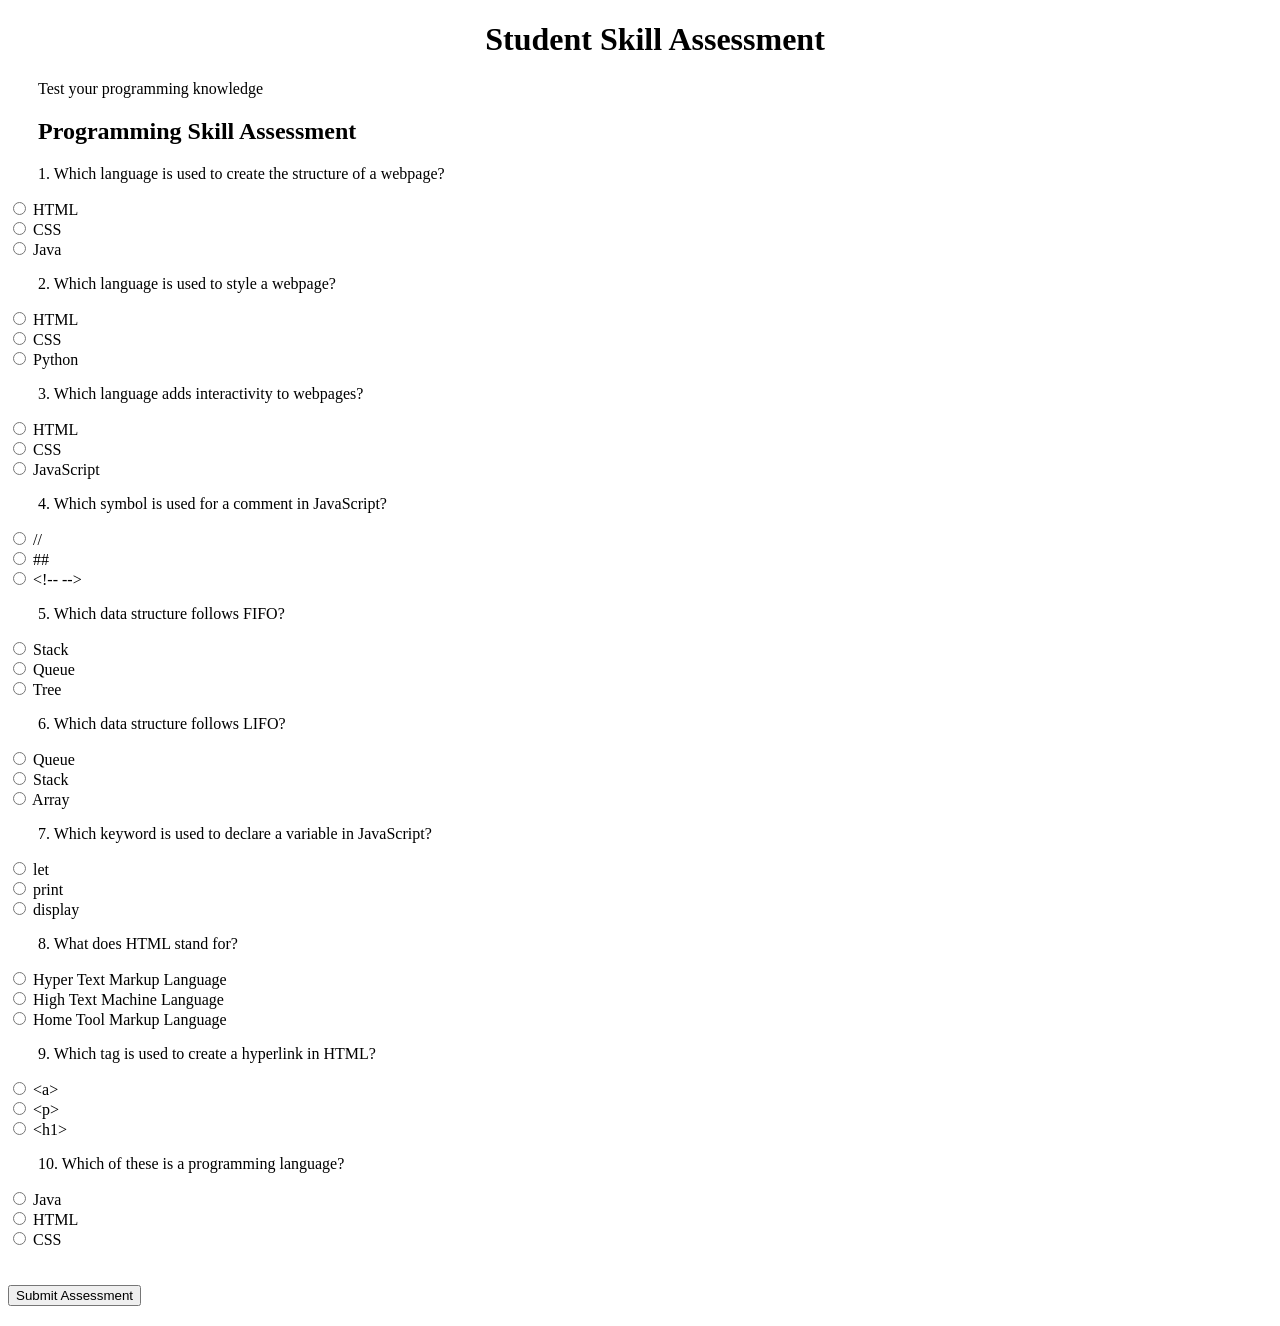
==== index.html @ 046124a4 "Rename assessment.html to index.html" ====
<!DOCTYPE html>
<html>
<head>
    <title>Student Skill Assessment</title>
    <link rel="stylesheet" href="css/style.css">
    <style>
        h1 {
            text-align:center;
        }
    </style>
</head>

<body>

<header>
    <h1 style="margin-left:30px;" class="assessment-title">Student Skill Assessment</h1>
    <p style="margin-left:30px;">Test your programming knowledge</p>
</header>

<div class="container">
    <h2 style="margin-left:30px;">Programming Skill Assessment</h2>

<p style="margin-left:30px;">1. Which language is used to create the structure of a webpage?</p>
<input type="radio" name="q1" value="HTML"> HTML<br>
<input type="radio" name="q1" value="CSS"> CSS<br>
<input type="radio" name="q1" value="Java"> Java<br>

<p style="margin-left:30px;">2. Which language is used to style a webpage?</p>
<input type="radio" name="q2" value="HTML"> HTML<br>
<input type="radio" name="q2" value="CSS"> CSS<br>
<input type="radio" name="q2" value="Python"> Python<br>

<p style="margin-left:30px;">3. Which language adds interactivity to webpages?</p>
<input type="radio" name="q3" value="HTML"> HTML<br>
<input type="radio" name="q3" value="CSS"> CSS<br>
<input type="radio" name="q3" value="JavaScript"> JavaScript<br>

<p style="margin-left:30px;">4. Which symbol is used for a comment in JavaScript?</p>
<input type="radio" name="q4" value="//"> //<br>
<input type="radio" name="q4" value="##"> ##<br>
<input type="radio" name="q4" value="<!--"> &lt;!-- --&gt;<br>

<p style="margin-left:30px;">5. Which data structure follows FIFO?</p>
<input type="radio" name="q5" value="Stack"> Stack<br>
<input type="radio" name="q5" value="Queue"> Queue<br>
<input type="radio" name="q5" value="Tree"> Tree<br>

<p style="margin-left:30px;">6. Which data structure follows LIFO?</p>
<input type="radio" name="q6" value="Queue"> Queue<br>
<input type="radio" name="q6" value="Stack"> Stack<br>
<input type="radio" name="q6" value="Array"> Array<br>

<p style="margin-left:30px;">7. Which keyword is used to declare a variable in JavaScript?</p>
<input type="radio" name="q7" value="let"> let<br>
<input type="radio" name="q7" value="print"> print<br>
<input type="radio" name="q7" value="display"> display<br>

<p style="margin-left:30px;">8. What does HTML stand for?</p>
<input type="radio" name="q8" value="Hyper Text Markup Language">
Hyper Text Markup Language<br>
<input type="radio" name="q8" value="High Text Machine Language">
High Text Machine Language<br>
<input type="radio" name="q8" value="Home Tool Markup Language">
Home Tool Markup Language<br>

<p style="margin-left:30px;">9. Which tag is used to create a hyperlink in HTML?</p>
<input type="radio" name="q9" value="a"> &lt;a&gt;<br>
<input type="radio" name="q9" value="p"> &lt;p&gt;<br>
<input type="radio" name="q9" value="h1"> &lt;h1&gt;<br>

<p style="margin-left:30px;">10. Which of these is a programming language?</p>
<input type="radio" name="q10" value="Java"> Java<br>
<input type="radio" name="q10" value="HTML"> HTML<br>
<input type="radio" name="q10" value="CSS"> CSS<br>

<br><br>

<button onclick="calculateScore()">Submit Assessment</button>

<h2 id="result"></h2>
</div>

<script>

function calculateScore() {

    let score = 0;

    if (document.querySelector('input[name="q1"]:checked')?.value === "HTML") score++;
    if (document.querySelector('input[name="q2"]:checked')?.value === "CSS") score++;
    if (document.querySelector('input[name="q3"]:checked')?.value === "JavaScript") score++;
    if (document.querySelector('input[name="q4"]:checked')?.value === "//") score++;
    if (document.querySelector('input[name="q5"]:checked')?.value === "Queue") score++;
    if (document.querySelector('input[name="q6"]:checked')?.value === "Stack") score++;
    if (document.querySelector('input[name="q7"]:checked')?.value === "let") score++;
    if (document.querySelector('input[name="q8"]:checked')?.value === "Hyper Text Markup Language") score++;
    if (document.querySelector('input[name="q9"]:checked')?.value === "a") score++;
    if (document.querySelector('input[name="q10"]:checked')?.value === "Java") score++;

   localStorage.setItem("score", score);
location.href = "result.html";
}

</script>

</body>
</html>
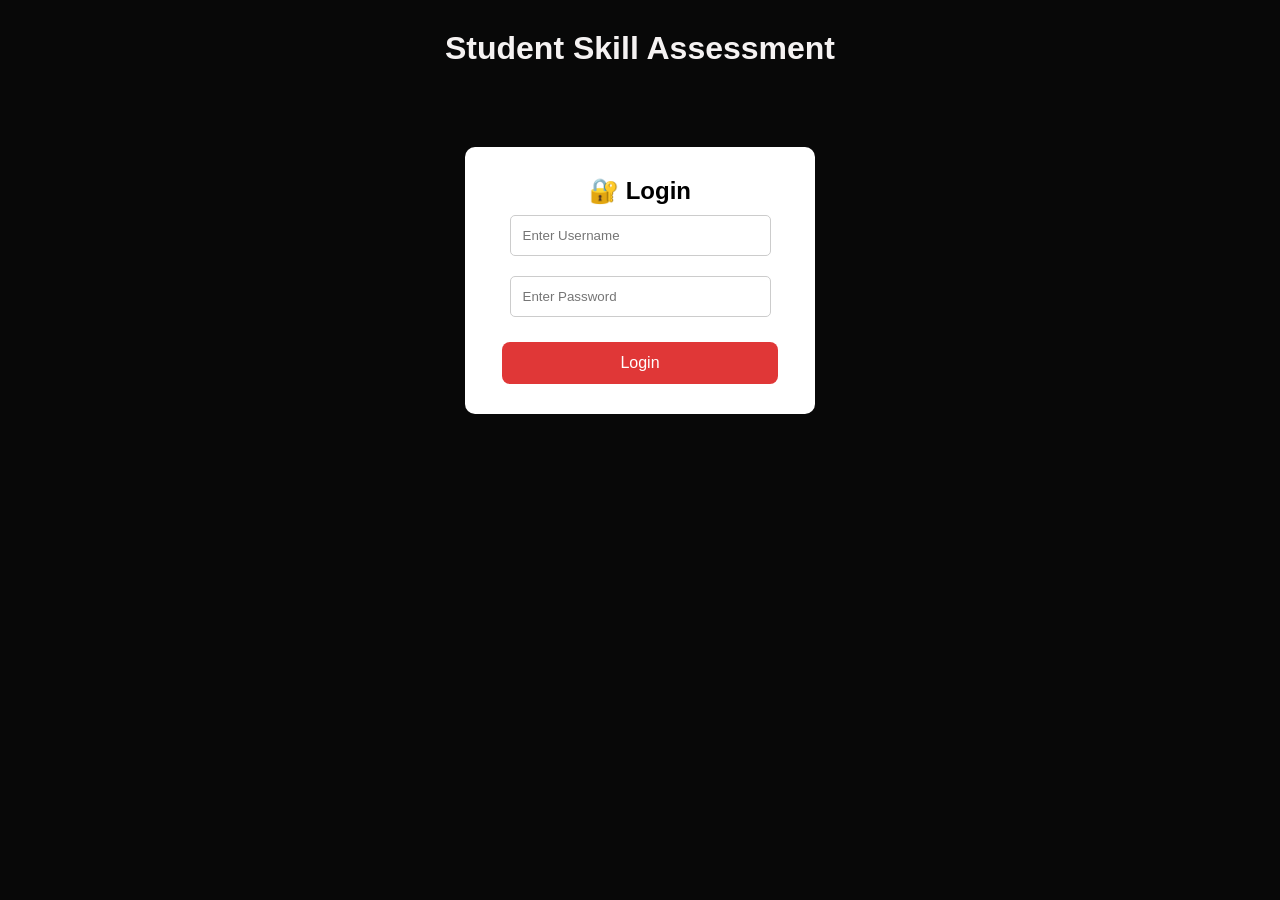
==== commit 5ca349b0: "Rename login.html to index.html" ====
--- a/index.html
+++ b/index.html
@@ -1,107 +1,72 @@
 <!DOCTYPE html>
 <html>
 <head>
-    <title>Student Skill Assessment</title>
-    <link rel="stylesheet" href="css/style.css">
+    <title>Student Skill Assessment - Login</title>
+    <link rel="stylesheet" href="style.css">
+    <link rel="manifest"href="manifest.json">
+    <meta name="theme-color"content="#ff0000">
+
     <style>
-        h1 {
-            text-align:center;
+        .login-box {
+            width: 350px;
+            margin: 80px auto;
+            padding: 30px;
+            background: white;
+            color: black;
+            border-radius: 10px;
+            text-align: center;
+        }
+
+        .login-box input {
+            width: 90%;
+            padding: 12px;
+            margin: 10px 0;
+            border: 1px solid #ccc;
+            border-radius: 5px;
+        }
+
+        .login-box button {
+            width: 95%;
+            padding: 12px;
+            margin-top: 15px;
         }
     </style>
 </head>
 
 <body>
 
-<header>
-    <h1 style="margin-left:30px;" class="assessment-title">Student Skill Assessment</h1>
-    <p style="margin-left:30px;">Test your programming knowledge</p>
-</header>
+    <h1 style="text-align:center; margin-top:30px;">
+        Student Skill Assessment
+    </h1>
 
-<div class="container">
-    <h2 style="margin-left:30px;">Programming Skill Assessment</h2>
+    <div class="login-box">
 
-<p style="margin-left:30px;">1. Which language is used to create the structure of a webpage?</p>
-<input type="radio" name="q1" value="HTML"> HTML<br>
-<input type="radio" name="q1" value="CSS"> CSS<br>
-<input type="radio" name="q1" value="Java"> Java<br>
+        <h2>🔐 Login</h2>
 
-<p style="margin-left:30px;">2. Which language is used to style a webpage?</p>
-<input type="radio" name="q2" value="HTML"> HTML<br>
-<input type="radio" name="q2" value="CSS"> CSS<br>
-<input type="radio" name="q2" value="Python"> Python<br>
+        <input type="text" id="username" placeholder="Enter Username">
 
-<p style="margin-left:30px;">3. Which language adds interactivity to webpages?</p>
-<input type="radio" name="q3" value="HTML"> HTML<br>
-<input type="radio" name="q3" value="CSS"> CSS<br>
-<input type="radio" name="q3" value="JavaScript"> JavaScript<br>
+        <input type="password" id="password" placeholder="Enter Password">
 
-<p style="margin-left:30px;">4. Which symbol is used for a comment in JavaScript?</p>
-<input type="radio" name="q4" value="//"> //<br>
-<input type="radio" name="q4" value="##"> ##<br>
-<input type="radio" name="q4" value="<!--"> &lt;!-- --&gt;<br>
+        <button onclick="login()">Login</button>
 
-<p style="margin-left:30px;">5. Which data structure follows FIFO?</p>
-<input type="radio" name="q5" value="Stack"> Stack<br>
-<input type="radio" name="q5" value="Queue"> Queue<br>
-<input type="radio" name="q5" value="Tree"> Tree<br>
+    </div>
 
-<p style="margin-left:30px;">6. Which data structure follows LIFO?</p>
-<input type="radio" name="q6" value="Queue"> Queue<br>
-<input type="radio" name="q6" value="Stack"> Stack<br>
-<input type="radio" name="q6" value="Array"> Array<br>
+    <script>
+        function login() {
 
-<p style="margin-left:30px;">7. Which keyword is used to declare a variable in JavaScript?</p>
-<input type="radio" name="q7" value="let"> let<br>
-<input type="radio" name="q7" value="print"> print<br>
-<input type="radio" name="q7" value="display"> display<br>
+            let username = document.getElementById("username").value;
+            let password = document.getElementById("password").value;
 
-<p style="margin-left:30px;">8. What does HTML stand for?</p>
-<input type="radio" name="q8" value="Hyper Text Markup Language">
-Hyper Text Markup Language<br>
-<input type="radio" name="q8" value="High Text Machine Language">
-High Text Machine Language<br>
-<input type="radio" name="q8" value="Home Tool Markup Language">
-Home Tool Markup Language<br>
+            if (username === "" || password === "") {
+                alert("Please enter username and password.");
+                return;
+            }
 
-<p style="margin-left:30px;">9. Which tag is used to create a hyperlink in HTML?</p>
-<input type="radio" name="q9" value="a"> &lt;a&gt;<br>
-<input type="radio" name="q9" value="p"> &lt;p&gt;<br>
-<input type="radio" name="q9" value="h1"> &lt;h1&gt;<br>
+            localStorage.setItem("username", username);
 
-<p style="margin-left:30px;">10. Which of these is a programming language?</p>
-<input type="radio" name="q10" value="Java"> Java<br>
-<input type="radio" name="q10" value="HTML"> HTML<br>
-<input type="radio" name="q10" value="CSS"> CSS<br>
-
-<br><br>
-
-<button onclick="calculateScore()">Submit Assessment</button>
-
-<h2 id="result"></h2>
-</div>
-
-<script>
-
-function calculateScore() {
-
-    let score = 0;
-
-    if (document.querySelector('input[name="q1"]:checked')?.value === "HTML") score++;
-    if (document.querySelector('input[name="q2"]:checked')?.value === "CSS") score++;
-    if (document.querySelector('input[name="q3"]:checked')?.value === "JavaScript") score++;
-    if (document.querySelector('input[name="q4"]:checked')?.value === "//") score++;
-    if (document.querySelector('input[name="q5"]:checked')?.value === "Queue") score++;
-    if (document.querySelector('input[name="q6"]:checked')?.value === "Stack") score++;
-    if (document.querySelector('input[name="q7"]:checked')?.value === "let") score++;
-    if (document.querySelector('input[name="q8"]:checked')?.value === "Hyper Text Markup Language") score++;
-    if (document.querySelector('input[name="q9"]:checked')?.value === "a") score++;
-    if (document.querySelector('input[name="q10"]:checked')?.value === "Java") score++;
-
-   localStorage.setItem("score", score);
-location.href = "result.html";
-}
-
-</script>
+            window.location.href = "dashboard.html";
+        }
+    </script>
 
 </body>
 </html>
--- a/style.css
+++ b/style.css
@@ -0,0 +1,141 @@
+.logout-card{
+    text-align:center;
+    margin:30px auto;
+}
+.logout-card button{
+    padding:12px 0;
+    font-size:16px;
+}
+.assessment-title{
+    text-align:center;
+    margin-bottom:30px
+}
+.dashboard {
+    text-align: center;
+    color: black;
+}
+.result-item{
+    color: black;
+}
+.cards {
+    display: flex;
+    justify-content: center;
+    gap: 20px;
+    flex-wrap: wrap;
+}
+
+.card {
+    text-align: center;
+}
+*{
+    margin:0;
+    padding:0;
+    box-sizing:border-box;
+    font-family:Arial,sans-serif;
+}
+
+body{
+    background:#080808;
+    color:rgb(245, 242, 242);
+}
+.dashboard h1,
+.dashboard h2,
+.dashboard h3,
+.dashboard p{
+    color:rgb(250, 245, 245);
+}
+.topbar{
+    background-color:#dc2626;
+    color:white;
+}
+.topbar h1{
+    color:white;
+}
+header{
+    background:hsl(271, 96%, 43%);
+    padding:20px;
+    text-align:center;
+    font-size:32px;
+    font-weight:bold;
+}
+
+.cart-info{
+    text-align:center;
+    margin:20px;
+    font-size:22px;
+}
+
+.products{
+    display:flex;
+    justify-content:center;
+    gap:30px;
+    flex-wrap:wrap;
+    padding:30px;
+}
+
+.card{
+    background:#1e1e1e97;
+    width:280px;
+    padding:25px;
+    border-radius:15px;
+    text-align:center;
+    transition:0.3s;
+    box-shadow:0 5px 15px rgba(0,0,0,0.4);
+}
+
+.card:hover{
+    transform:translateY(-8px);
+}
+
+.card h2{
+    margin-bottom:15px;
+}
+
+.card p{
+    font-size:22px;
+    margin-bottom:20px;
+}
+
+button{
+    background:#d90404cb;
+    color:white;
+    border:none;
+    padding:12px 20px;
+    border-radius:8px;
+    cursor:pointer;
+    font-size:16px;
+    width:250px;
+    padding:12px 0;
+    font-size:16px;
+}
+
+button:hover{
+    background:#ff1745c1;
+}
+
+.cart-section{
+    width:80%;
+    margin:30px auto;
+    background:#1e1e1e;
+    padding:25px;
+    border-radius:15px;
+}
+
+.cart-section h2{
+    margin-bottom:20px;
+}
+
+#cart li{
+    display:flex;
+    justify-content:space-between;
+    align-items:center;
+    margin-bottom:12px;
+    padding:10px;
+    background:#2c2c2c;
+    border-radius:8px;
+}
+.card img{
+    width:100%;
+    border-radius:10px;
+    margin-bottom:15px;
+}
